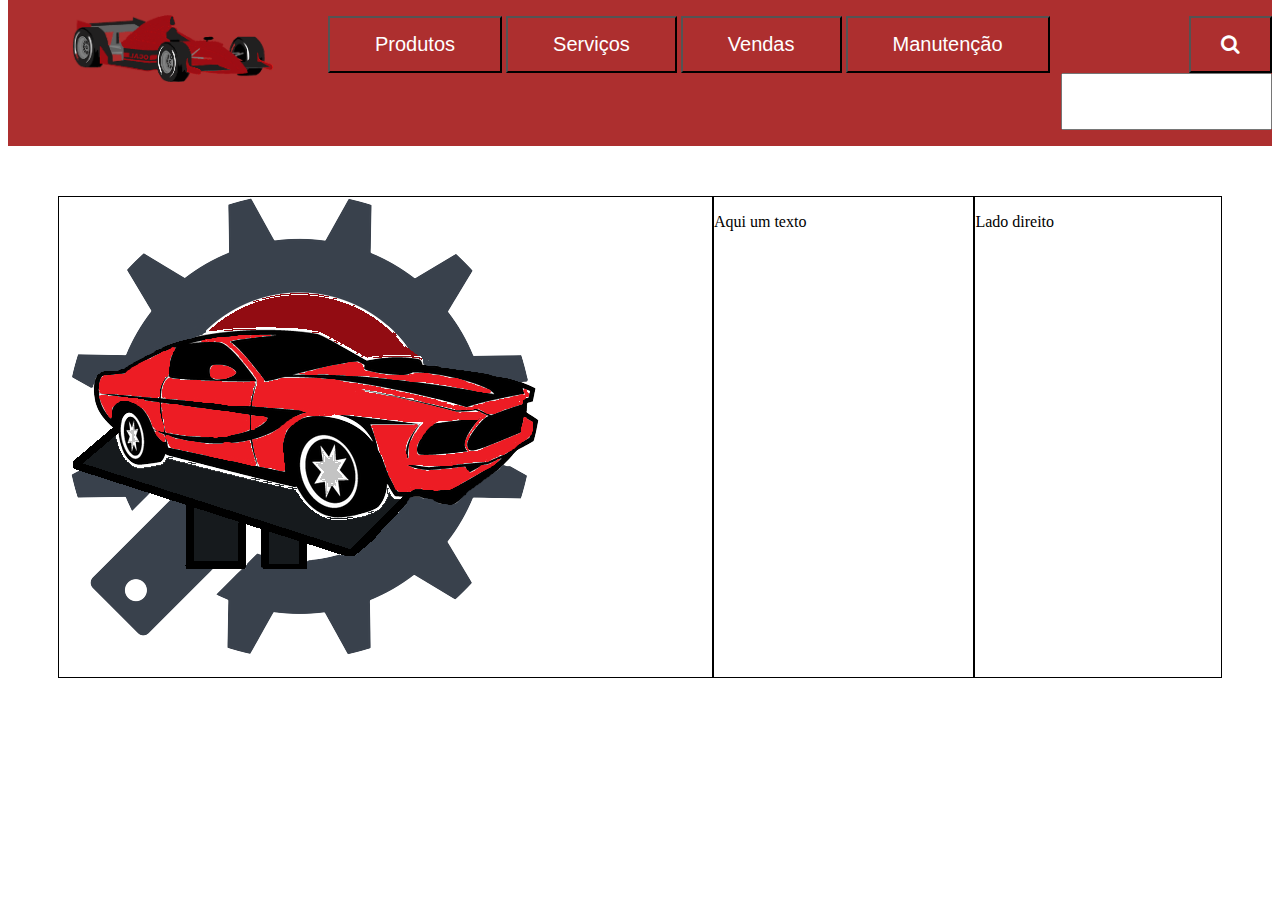
==== index.html @ 4025351f "Adicionando arquivos locais que já existiam" ====
<!DOCTYPE html>
<html>
    <head>
        <title>Site 1 HTML</title>
        <meta charset="utf-8" />
        <meta name="viewport" content="width=device-width, initial-scale=1.0">
        <link rel="stylesheet" href="https://cdnjs.cloudflare.com/ajax/libs/font-awesome/4.7.0/css/font-awesome.min.css"> <!-- Ícones--> 
        <link rel="stylesheet" href="style.css">
        <link rel="icon" href="img/icon.jpg"> <!-- Ícone na aba do navegador--> 
    </head>
    <body>
        <header>
            <div class="menu">
                <nav class="menu_topo">
                    <a href="#"><img src="img/logo_car.png" id="logo"></a> <!-- Logo do menu-->
                    <ul id="menu_itens">
                        <li><button><a href="#">Produtos</a></button></li>
                        <li><button><a href="#">Serviços</a></button></li>
                        <li><button><a href="#">Vendas</a></button></li>
                        <li><button><a href="#">Manutenção</a></button></li>
                        <!-- Pesquisa--> 
                        <li>
                            <button id="btn_pesquisa"><a href="#"><i class="fa fa-search"></i></a></button>
                            <input type="text" id="caixa_busca">
                        </li>
                    </ul>
                </nav>
            </div>
        </header>
        <div class="centro">
            <div class="imagem_centro">
                <img src="img/center.png">
            </div>
            <div class="alguma coisa ao lado da imagem " style="border: 1px solid black;">
                <p>Aqui um texto</p>
            </div>
            <div class="alguma coisa ao lado da imagem " style="border: 1px solid black;">
                <p>Lado direito</p>
            </div>
        </div>
    </body>
</html>
---- style.css ----
body{
    /*max-width: 1000px;*/
    min-width: 1000px;
}
header{
    background-color: rgb(173, 47, 47);
    margin-top: -8px;
}

nav li{
   display: inline; /*Alinhamento horizontal*/
}
nav ul{
    display: inline; /*Alinhamento horizontal*/
 }

nav a{
    text-decoration: none; /*Remove hiperlink*/
    color: white;
    padding: 15px;
    font-size: 20px;
}
#menu_itens{
    width: 100%;
}

button{
    background-color: rgb(173, 47, 47);
    padding: 15px 30px;
}

button:hover{
    background-color: rgb(102, 25, 25);
}

#btn_pesquisa{
    padding: 15px 15px;
}

*{
    box-sizing: border-box;
}

#caixa_busca{
    padding: 15px;
    padding-top: 21px;
    padding-bottom: 17px;
    float: right;    
}

#logo{
    max-width:200px;
    max-height:150px;
    width: auto;
    height: auto;
    transform: scaleX(-1); /*Inverte a imagem*/
    float: left;
    margin-left: 50px;
    
}

#logo:hover{
    filter: brightness(50%);
}

#btn_pesquisa{
    float: right;
}

nav{
    display: flex;
}


.centro{
    display: grid;
    grid-template-columns: auto auto auto;
    padding: 50px;

}

.imagem_centro{
    border: 1px solid black;
    
    
}
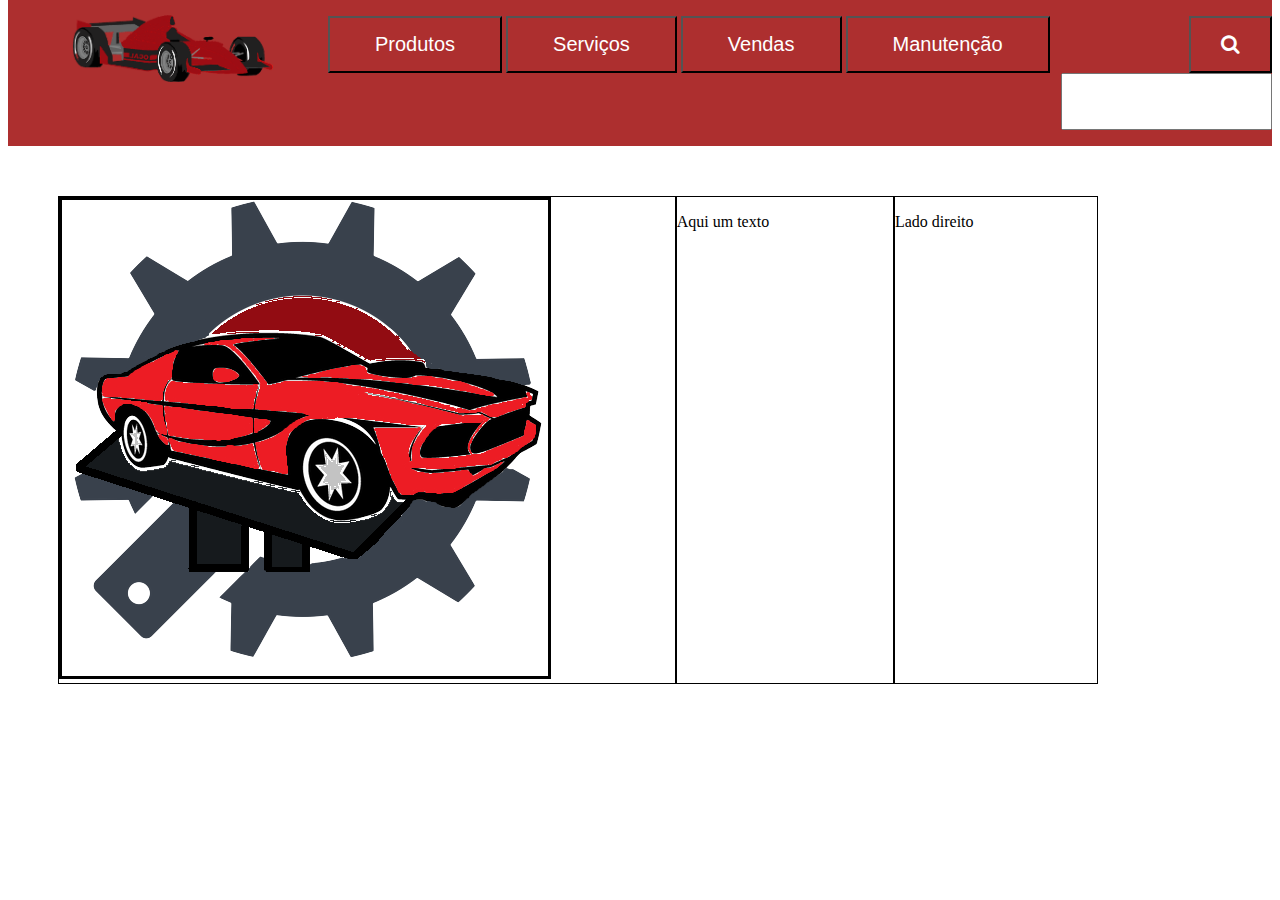
==== commit 8ab2e25e: "Adicionando efeito a imagem do centro" ====
--- a/index.html
+++ b/index.html
@@ -37,6 +37,7 @@
             <div class="alguma coisa ao lado da imagem " style="border: 1px solid black;">
                 <p>Lado direito</p>
             </div>
+            
         </div>
     </body>
 </html>--- a/style.css
+++ b/style.css
@@ -1,7 +1,3 @@
-body{
-    /*max-width: 1000px;*/
-    min-width: 1000px;
-}
 header{
     background-color: rgb(173, 47, 47);
     margin-top: -8px;
@@ -60,7 +56,7 @@
 }
 
 #logo:hover{
-    filter: brightness(50%);
+    filter: brightness(70%);
 }
 
 #btn_pesquisa{
@@ -74,13 +70,18 @@
 
 .centro{
     display: grid;
-    grid-template-columns: auto auto auto;
+    grid-template-columns: auto auto auto auto ;
     padding: 50px;
 
 }
 
+.imagem_centro img{
+    border: 3px solid black;
+}
+.imagem_centro img:hover{
+    filter: brightness(70%);
+    background: url(img/engrenagens.png);
+}
 .imagem_centro{
-    border: 1px solid black;
-    
-    
+    border: 1px solid black;   
 }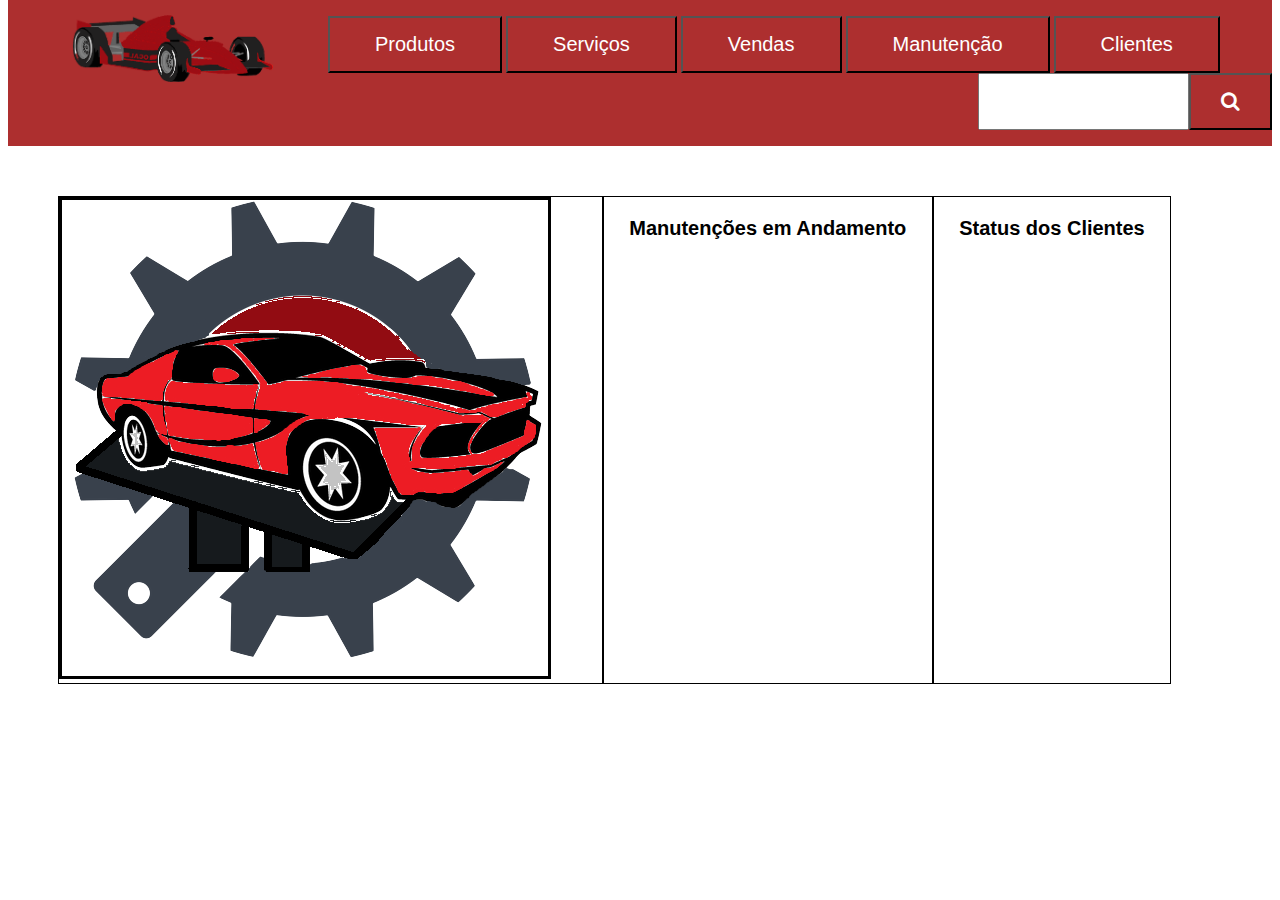
==== commit f67cf843: "Movendo arquivos pra pasta CSS" ====
--- a/index.html
+++ b/index.html
@@ -5,7 +5,8 @@
         <meta charset="utf-8" />
         <meta name="viewport" content="width=device-width, initial-scale=1.0">
         <link rel="stylesheet" href="https://cdnjs.cloudflare.com/ajax/libs/font-awesome/4.7.0/css/font-awesome.min.css"> <!-- Ícones--> 
-        <link rel="stylesheet" href="style.css">
+        <link rel="stylesheet" href="css/centro.css">
+        <link rel="stylesheet" href="css/menu.css">
         <link rel="icon" href="img/icon.jpg"> <!-- Ícone na aba do navegador--> 
     </head>
     <body>
@@ -18,6 +19,7 @@
                         <li><button><a href="#">Serviços</a></button></li>
                         <li><button><a href="#">Vendas</a></button></li>
                         <li><button><a href="#">Manutenção</a></button></li>
+                        <li><button><a href="#">Clientes</a></button></li>
                         <!-- Pesquisa--> 
                         <li>
                             <button id="btn_pesquisa"><a href="#"><i class="fa fa-search"></i></a></button>
@@ -31,11 +33,15 @@
             <div class="imagem_centro">
                 <img src="img/center.png">
             </div>
-            <div class="alguma coisa ao lado da imagem " style="border: 1px solid black;">
-                <p>Aqui um texto</p>
+            <div class="OS" style="border: 1px solid black;">
+                <div class="os_andamento">
+                    <p>Manutenções em Andamento</p>
+                </div>
             </div>
-            <div class="alguma coisa ao lado da imagem " style="border: 1px solid black;">
-                <p>Lado direito</p>
+            <div class="clientes" style="border: 1px solid black;">
+                <div class="os_andamento">
+                    <p>Status dos Clientes</p>
+                </div>
             </div>
             
         </div>
--- a/css/centro.css
+++ b/css/centro.css
@@ -0,0 +1,23 @@
+.centro{
+    display: grid;
+    grid-template-columns: auto auto auto auto ;
+    padding: 50px;
+}
+
+.imagem_centro img{
+    border: 3px solid black;
+}
+.imagem_centro img:hover{
+    filter: brightness(70%);
+    background: url(img/engrenagens.png);
+}
+.imagem_centro{
+    border: 1px solid black;   
+}
+
+.os_andamento{
+    text-align: center;
+    font-size: 20px;
+    font-weight: bold;
+    font-family: Verdana, Geneva, Tahoma, sans-serif;
+}--- a/css/menu.css
+++ b/css/menu.css
@@ -0,0 +1,68 @@
+header{
+    background-color: rgb(173, 47, 47);
+    margin-top: -8px;
+}
+
+nav li{
+   display: inline; /*Alinhamento horizontal*/
+}
+nav ul{
+    display: inline; /*Alinhamento horizontal*/
+ }
+
+nav a{
+    text-decoration: none; /*Remove hiperlink*/
+    color: white;
+    padding: 15px;
+    font-size: 20px;
+}
+#menu_itens{
+    width: 100%;
+}
+
+button{
+    background-color: rgb(173, 47, 47);
+    padding: 15px 30px;
+}
+
+button:hover{
+    background-color: rgb(102, 25, 25);
+}
+
+#btn_pesquisa{
+    padding: 15px 15px;
+}
+
+*{
+    box-sizing: border-box;
+}
+
+#caixa_busca{
+    padding: 15px;
+    padding-top: 21px;
+    padding-bottom: 17px;
+    float: right;    
+}
+
+#logo{
+    max-width:200px;
+    max-height:150px;
+    width: auto;
+    height: auto;
+    transform: scaleX(-1); /*Inverte a imagem*/
+    float: left;
+    margin-left: 50px;
+    
+}
+
+#logo:hover{
+    filter: brightness(70%);
+}
+
+#btn_pesquisa{
+    float: right;
+}
+
+nav{
+    display: flex;
+}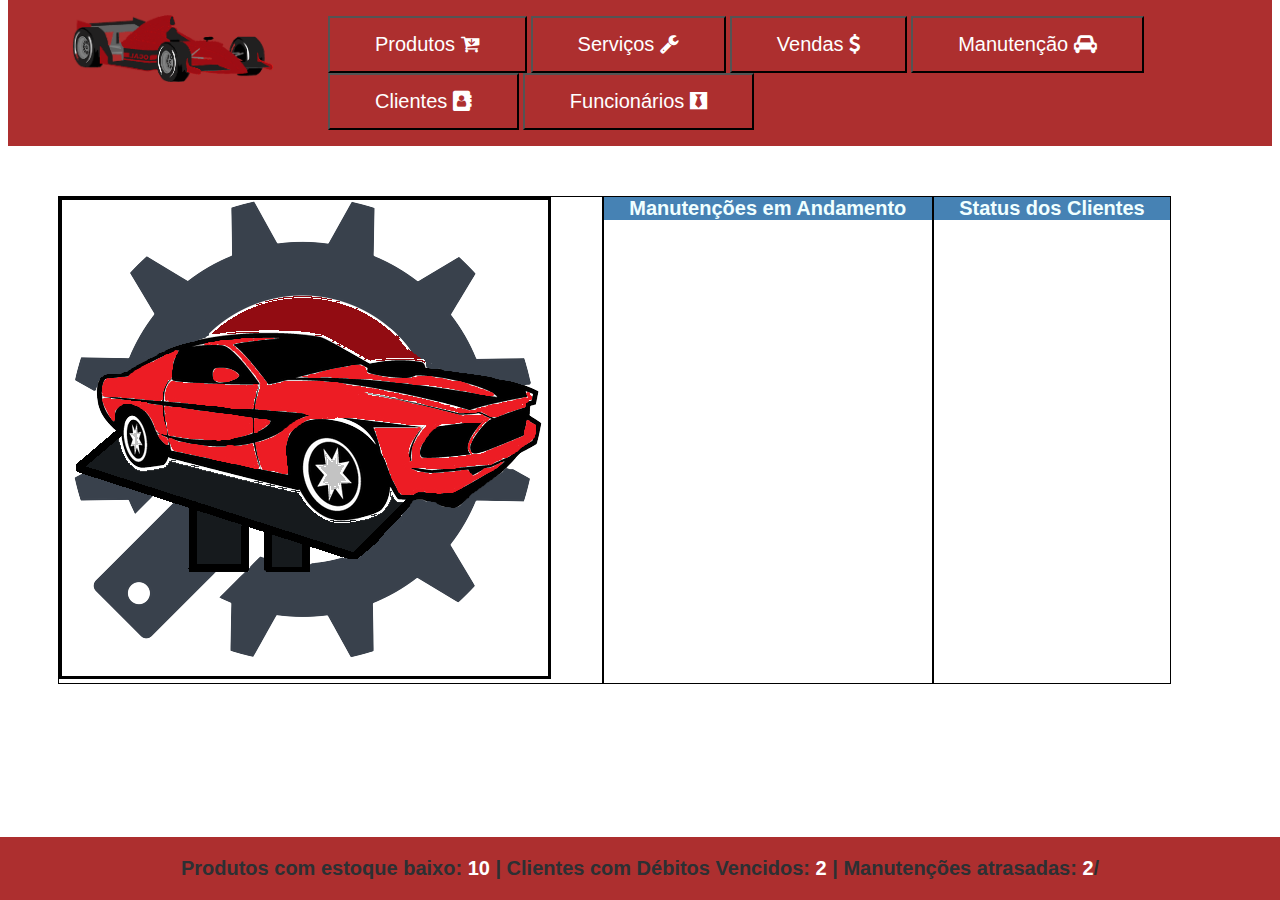
==== commit 051d4e57: "Adicionando ícones e rodapé" ====
--- a/index.html
+++ b/index.html
@@ -7,6 +7,7 @@
         <link rel="stylesheet" href="https://cdnjs.cloudflare.com/ajax/libs/font-awesome/4.7.0/css/font-awesome.min.css"> <!-- Ícones--> 
         <link rel="stylesheet" href="css/centro.css">
         <link rel="stylesheet" href="css/menu.css">
+        <link rel="stylesheet" href="css/footer.css">
         <link rel="icon" href="img/icon.jpg"> <!-- Ícone na aba do navegador--> 
     </head>
     <body>
@@ -15,16 +16,17 @@
                 <nav class="menu_topo">
                     <a href="#"><img src="img/logo_car.png" id="logo"></a> <!-- Logo do menu-->
                     <ul id="menu_itens">
-                        <li><button><a href="#">Produtos</a></button></li>
-                        <li><button><a href="#">Serviços</a></button></li>
-                        <li><button><a href="#">Vendas</a></button></li>
-                        <li><button><a href="#">Manutenção</a></button></li>
-                        <li><button><a href="#">Clientes</a></button></li>
+                        <li><button><a href="#">Produtos <i class="fa fa-cart-arrow-down"></i></a></button></li>
+                        <li><button><a href="#">Serviços <i class="fa fa-wrench"></i></a></button></li>
+                        <li><button><a href="#">Vendas <i class="fa fa-usd"></i></a></button></li>
+                        <li><button><a href="#">Manutenção <i class="fa fa-car"></i></a></button></li>
+                        <li><button><a href="#">Clientes <i class="fa fa-address-book"></i></a></button></li>
+                        <li><button><a href="#">Funcionários <i class="fa fa-black-tie"></i></a></button></li>
                         <!-- Pesquisa--> 
-                        <li>
+                        <!-- <li>
                             <button id="btn_pesquisa"><a href="#"><i class="fa fa-search"></i></a></button>
                             <input type="text" id="caixa_busca">
-                        </li>
+                        </li>-->
                     </ul>
                 </nav>
             </div>
@@ -39,11 +41,14 @@
                 </div>
             </div>
             <div class="clientes" style="border: 1px solid black;">
-                <div class="os_andamento">
+                <div class="status_cliente">
                     <p>Status dos Clientes</p>
                 </div>
             </div>
             
         </div>
+        <footer>
+            <p>Produtos com estoque baixo: <span>10</span> | Clientes com Débitos Vencidos: <span>2</span> | Manutenções atrasadas: <span>2</span>/</p>
+        </footer>
     </body>
 </html>--- a/css/centro.css
+++ b/css/centro.css
@@ -9,7 +9,7 @@
 }
 .imagem_centro img:hover{
     filter: brightness(70%);
-    background: url(img/engrenagens.png);
+    background: url(../img/engrenagens.png);
 }
 .imagem_centro{
     border: 1px solid black;   
@@ -20,4 +20,17 @@
     font-size: 20px;
     font-weight: bold;
     font-family: Verdana, Geneva, Tahoma, sans-serif;
+    background-color: #4682B4;
+    color: azure;
+    margin-top: -20px;
+}
+
+.status_cliente{
+    text-align: center;
+    font-size: 20px;
+    font-weight: bold;
+    font-family: Verdana, Geneva, Tahoma, sans-serif;
+    background-color: #4682B4;
+    color: azure;
+    margin-top: -20px;
 }--- a/css/footer.css
+++ b/css/footer.css
@@ -0,0 +1,16 @@
+footer{
+    background-color: rgb(173, 47, 47);
+    color: rgb(44, 48, 51);
+    text-align: center;
+    font-size: 20px;
+    font-weight: bold;
+    font-family: Verdana, Geneva, Tahoma, sans-serif;
+    position: fixed;
+    bottom: 0;
+    left: 0;
+    width: 100%;
+}
+
+span{
+    color: white;   
+}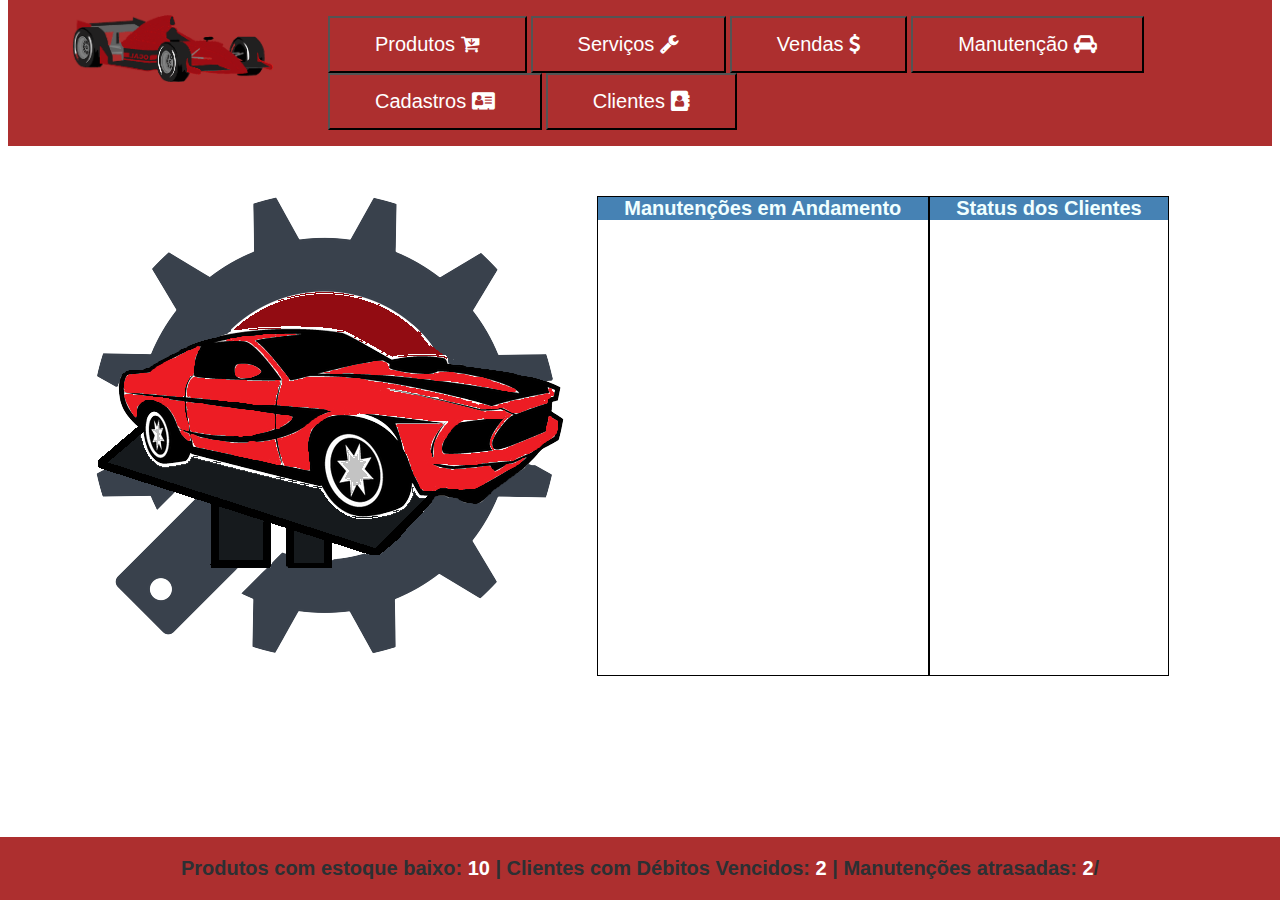
==== commit 33bd91a5: "trocando botões menu, img da aba" ====
--- a/index.html
+++ b/index.html
@@ -8,7 +8,7 @@
         <link rel="stylesheet" href="css/centro.css">
         <link rel="stylesheet" href="css/menu.css">
         <link rel="stylesheet" href="css/footer.css">
-        <link rel="icon" href="img/icon.jpg"> <!-- Ícone na aba do navegador--> 
+        <link rel="icon" href="img/icon.png"> <!-- Ícone na aba do navegador--> 
     </head>
     <body>
         <header>
@@ -18,10 +18,10 @@
                     <ul id="menu_itens">
                         <li><button><a href="#">Produtos <i class="fa fa-cart-arrow-down"></i></a></button></li>
                         <li><button><a href="#">Serviços <i class="fa fa-wrench"></i></a></button></li>
-                        <li><button><a href="#">Vendas <i class="fa fa-usd"></i></a></button></li>
+                        <li><button class="btn_vendas"><a href="#">Vendas <i class="fa fa-usd"></i></a></button></li>
                         <li><button><a href="#">Manutenção <i class="fa fa-car"></i></a></button></li>
+                        <li><button><a href="#">Cadastros <i class="fa fa-address-card"></i></a></button></li>
                         <li><button><a href="#">Clientes <i class="fa fa-address-book"></i></a></button></li>
-                        <li><button><a href="#">Funcionários <i class="fa fa-black-tie"></i></a></button></li>
                         <!-- Pesquisa--> 
                         <!-- <li>
                             <button id="btn_pesquisa"><a href="#"><i class="fa fa-search"></i></a></button>
--- a/css/centro.css
+++ b/css/centro.css
@@ -5,14 +5,17 @@
 }
 
 .imagem_centro img{
-    border: 3px solid black;
+    /*border: 3px solid black;*/
 }
 .imagem_centro img:hover{
     filter: brightness(70%);
-    background: url(../img/engrenagens.png);
+    /*background: url(../img/engrenagens.png);*/
 }
 .imagem_centro{
-    border: 1px solid black;   
+    /*border: 1px solid black;   */
+    display: block;
+    margin-left: auto;
+    margin-right: auto;
 }
 
 .os_andamento{
--- a/css/menu.css
+++ b/css/menu.css
@@ -26,7 +26,11 @@
 }
 
 button:hover{
-    background-color: rgb(102, 25, 25);
+    background-color: rgb(68, 17, 17);
+}
+
+.btn_vendas:hover{
+    background-color: rgb(20, 109, 47);
 }
 
 #btn_pesquisa{
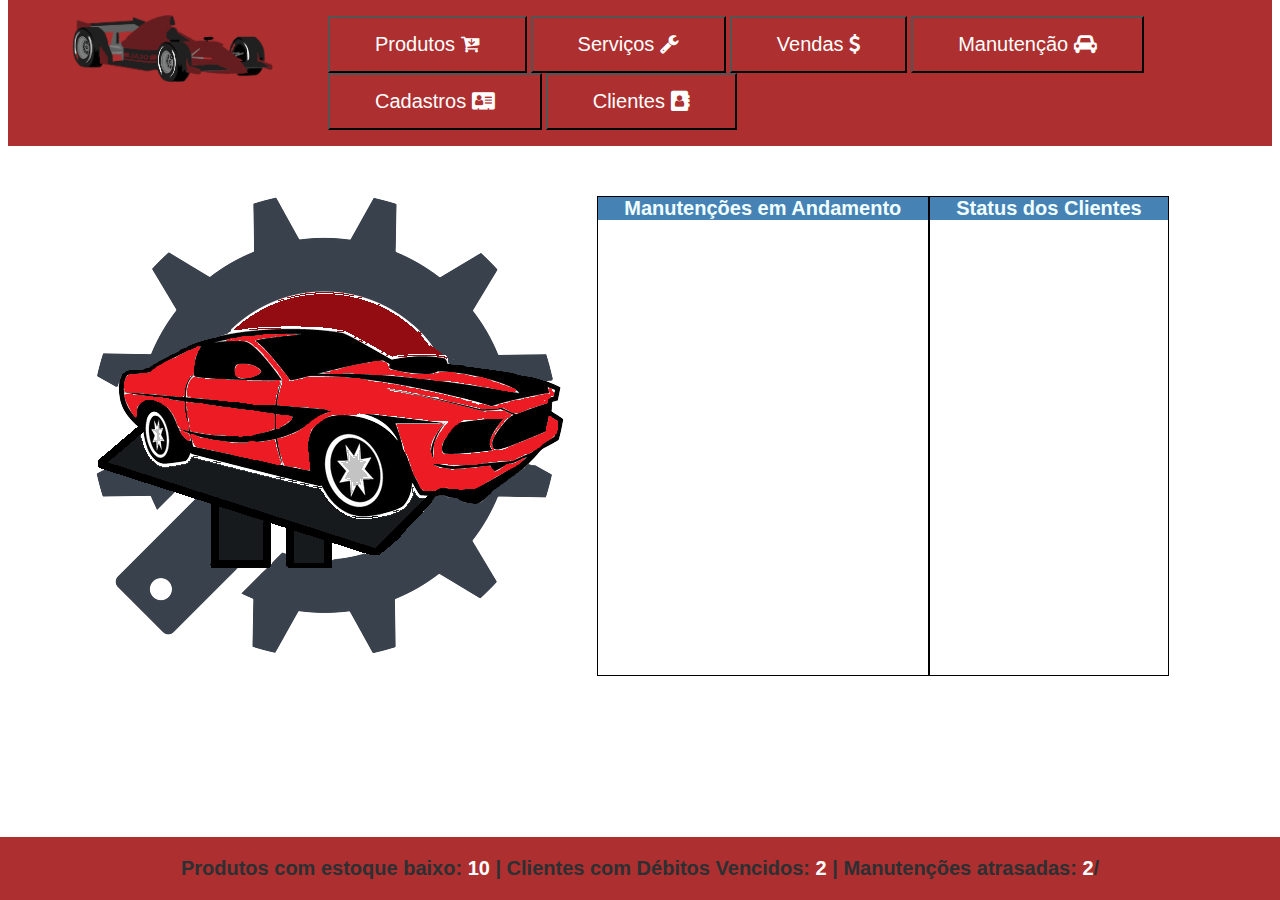
==== commit 43629300: "Adicionando páginas" ====
--- a/index.html
+++ b/index.html
@@ -1,27 +1,27 @@
 <!DOCTYPE html>
 <html>
     <head>
-        <title>Site 1 HTML</title>
+        <title>Oficina do Josué</title>
         <meta charset="utf-8" />
         <meta name="viewport" content="width=device-width, initial-scale=1.0">
         <link rel="stylesheet" href="https://cdnjs.cloudflare.com/ajax/libs/font-awesome/4.7.0/css/font-awesome.min.css"> <!-- Ícones--> 
         <link rel="stylesheet" href="css/centro.css">
         <link rel="stylesheet" href="css/menu.css">
         <link rel="stylesheet" href="css/footer.css">
-        <link rel="icon" href="img/icon.png"> <!-- Ícone na aba do navegador--> 
+        <link rel="icon" href="img/icon.ico"> <!-- Ícone na aba do navegador--> 
     </head>
     <body>
         <header>
             <div class="menu">
                 <nav class="menu_topo">
-                    <a href="#"><img src="img/logo_car.png" id="logo"></a> <!-- Logo do menu-->
+                    <a href="index.html"><img src="img/logo_car.png" id="logo"></a> <!-- Logo do menu-->
                     <ul id="menu_itens">
-                        <li><button><a href="#">Produtos <i class="fa fa-cart-arrow-down"></i></a></button></li>
-                        <li><button><a href="#">Serviços <i class="fa fa-wrench"></i></a></button></li>
-                        <li><button class="btn_vendas"><a href="#">Vendas <i class="fa fa-usd"></i></a></button></li>
-                        <li><button><a href="#">Manutenção <i class="fa fa-car"></i></a></button></li>
+                        <li><button><a href="pages/produtos.html">Produtos <i class="fa fa-cart-arrow-down"></i></a></button></li>
+                        <li><button><a href="pages/servicos.html">Serviços <i class="fa fa-wrench"></i></a></button></li>
+                        <li><button class="btn_vendas"><a href="pages/vendas.html">Vendas <i class="fa fa-usd"></i></a></button></li>
+                        <li><button><a href="pages/manutencao.html">Manutenção <i class="fa fa-car"></i></a></button></li>
                         <li><button><a href="#">Cadastros <i class="fa fa-address-card"></i></a></button></li>
-                        <li><button><a href="#">Clientes <i class="fa fa-address-book"></i></a></button></li>
+                        <li><button><a href="pages/clientes.html">Clientes <i class="fa fa-address-book"></i></a></button></li>
                         <!-- Pesquisa--> 
                         <!-- <li>
                             <button id="btn_pesquisa"><a href="#"><i class="fa fa-search"></i></a></button>
--- a/css/centro.css
+++ b/css/centro.css
@@ -4,9 +4,6 @@
     padding: 50px;
 }
 
-.imagem_centro img{
-    /*border: 3px solid black;*/
-}
 .imagem_centro img:hover{
     filter: brightness(70%);
     /*background: url(../img/engrenagens.png);*/
--- a/css/menu.css
+++ b/css/menu.css
@@ -56,6 +56,7 @@
     transform: scaleX(-1); /*Inverte a imagem*/
     float: left;
     margin-left: 50px;
+    filter: grayscale(50%);
     
 }
 
